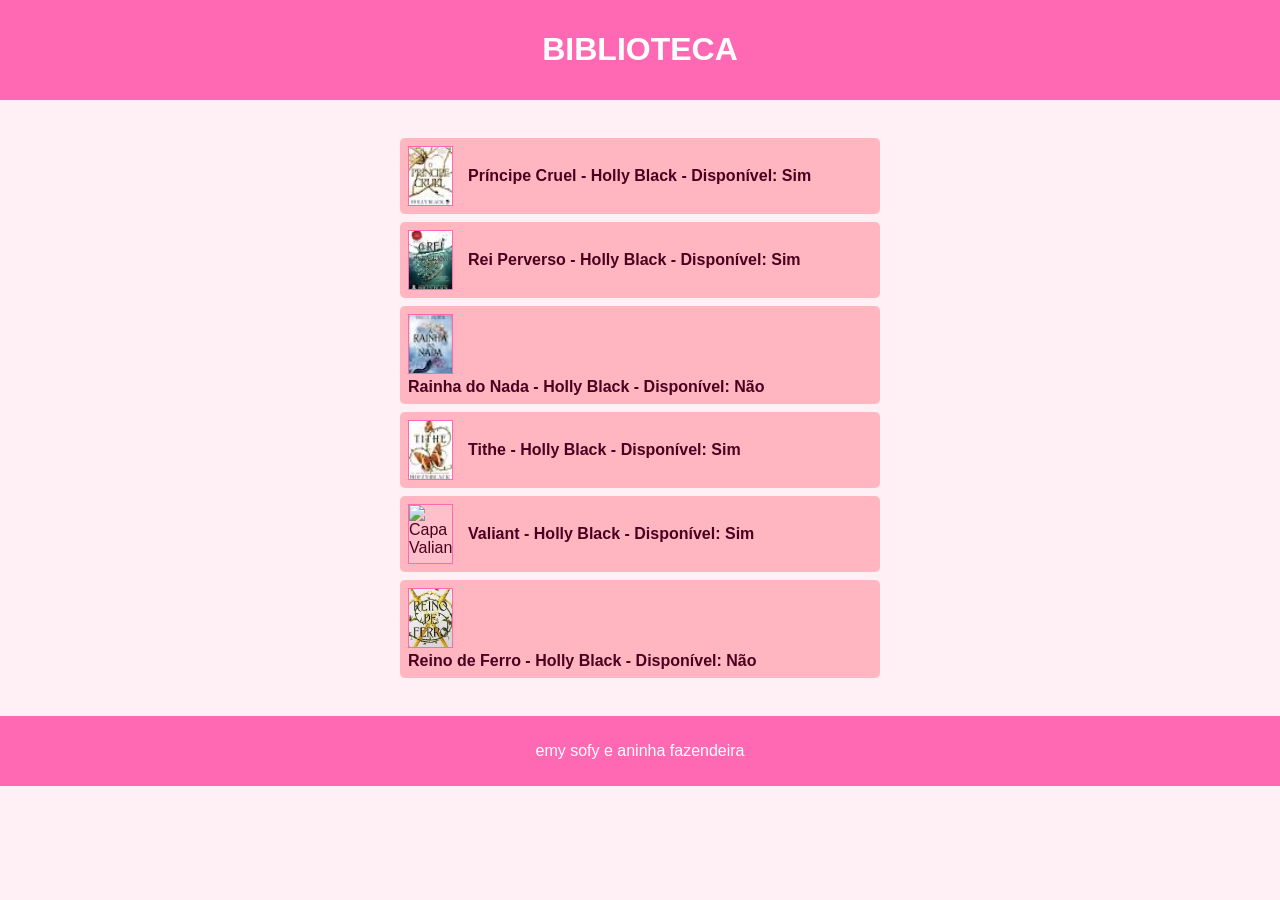
==== index.html @ cc2cae9c "Add files via upload" ====
<!DOCTYPE html>
<html lang="pt-BR">
<head>
    <meta charset="UTF-8">
    <meta name="viewport" content="width=device-width, initial-scale=1.0">
    <title>Biblioteca</title>
    <link rel="stylesheet" href="style.css">
</head>
<body>

    <header>
        <h1>BIBLIOTECA</h1>
    </header>

    <main>

        <nav class="livro">
            <a href="formulario.html?livro=principe">
                <img src="img/pc.jpg" alt="Capa Príncipe Cruel">
                <h3><b>Príncipe Cruel</b> - Holly Black - Disponível: Sim</h3>
            </a>
        </nav>

        <nav class="livro">
            <a href="formulario.html?livro=rei">
                <img src="img/rp.jpg" alt="Capa Rei Perverso">
                <h3><b>Rei Perverso</b> - Holly Black - Disponível: Sim</h3>
            </a>
        </nav>

        <nav class="livro">
            <img src="img/rdn.jpg" alt="Capa Rainha do Nada">
            <h3><b>Rainha do Nada</b> - Holly Black - Disponível: Não</h3>
        </nav>

        <nav class="livro">
            <a href="formulario.html?livro=tithe">
                <img src="img/tithe.jpg" alt="Capa Tithe">
                <h3><b>Tithe</b> - Holly Black - Disponível: Sim</h3>
            </a>
        </nav>

        <nav class="livro">
            <a href="formulario.html?livro=valiant">
                <img src="img/valiant.jpg" alt="Capa Valiant">
                <h3><b>Valiant</b> - Holly Black - Disponível: Sim</h3>
            </a>
        </nav>

        <nav class="livro">
            <img src="img/rdf.jpg" alt="Capa Reino de Ferro">
            <h3><b>Reino de Ferro</b> - Holly Black - Disponível: Não</h3>
        </nav>

    </main>

    <footer>
        <p>emy sofy e aninha fazendeira</p>
    </footer>

</body>
</html>
---- style.css ----
* {
    box-sizing: border-box;
    font-family: sans-serif;
}

body {
    margin: 0;
    background: #fff0f5;
    color: #4a001f;
}

header {
    background: #ff69b4;
    color: white;
    text-align: center;
    padding: 10px;
}

main {
    width: 90%;
    max-width: 500px;
    margin: 20px auto;
    padding: 10px;
}

.livro {
    background: #ffb6c1;
    margin: 8px 0;
    padding: 8px;
    border-radius: 5px;
}

.livro a {
    display: flex;
    align-items: center;
    color: #4a001f;
    text-decoration: none;
    gap: 15px;
}

.livro a:hover {
    background: #ffc0cb;
}

h3 {
    font-size: 1rem;
    margin: 0;
}

img {
    width: 45px;
    height: 60px;
    object-fit: cover;
    background: #ffc0cb;
    border: 1px solid #ff69b4;
}

form {
    background: #ffc0cb;
    padding: 15px;
    margin-top: 30px;
    border-radius: 5px;
}

form h2 {
    font-size: 1.2rem;
    margin-top: 0;
    margin-bottom: 15px;
    text-align: center;
}

.campo {
    margin-bottom: 12px;
}

label {
    display: block;
    font-weight: bold;
    margin-bottom: 5px;
    font-size: 0.9rem;
}

.marcador {
    color: #ff1493;
}

input {
    width: 100%;
    padding: 8px;
    border: 1px solid #ff69b4;
    border-radius: 3px;
}

button {
    width: 100%;
    background: #ff69b4;
    color: white;
    padding: 10px;
    border: none;
    font-weight: bold;
    cursor: pointer;
}

button:hover {
    background: #ff1493;
}

.voltar {
    text-align: center;
}

.sucesso {
    text-align: center;
    background: #ffc0cb;
    padding: 30px;
    margin-top: 40px;
    border-radius: 5px;
}

.botao-voltar {
    display: inline-block;
    background: #ff69b4;
    color: white;
    padding: 10px;
    text-decoration: none;
    font-weight: bold;
    border-radius: 3px;
}

footer {
    background: #ff69b4;
    color: white;
    text-align: center;
    padding: 10px;
    margin-top: 20px;
}
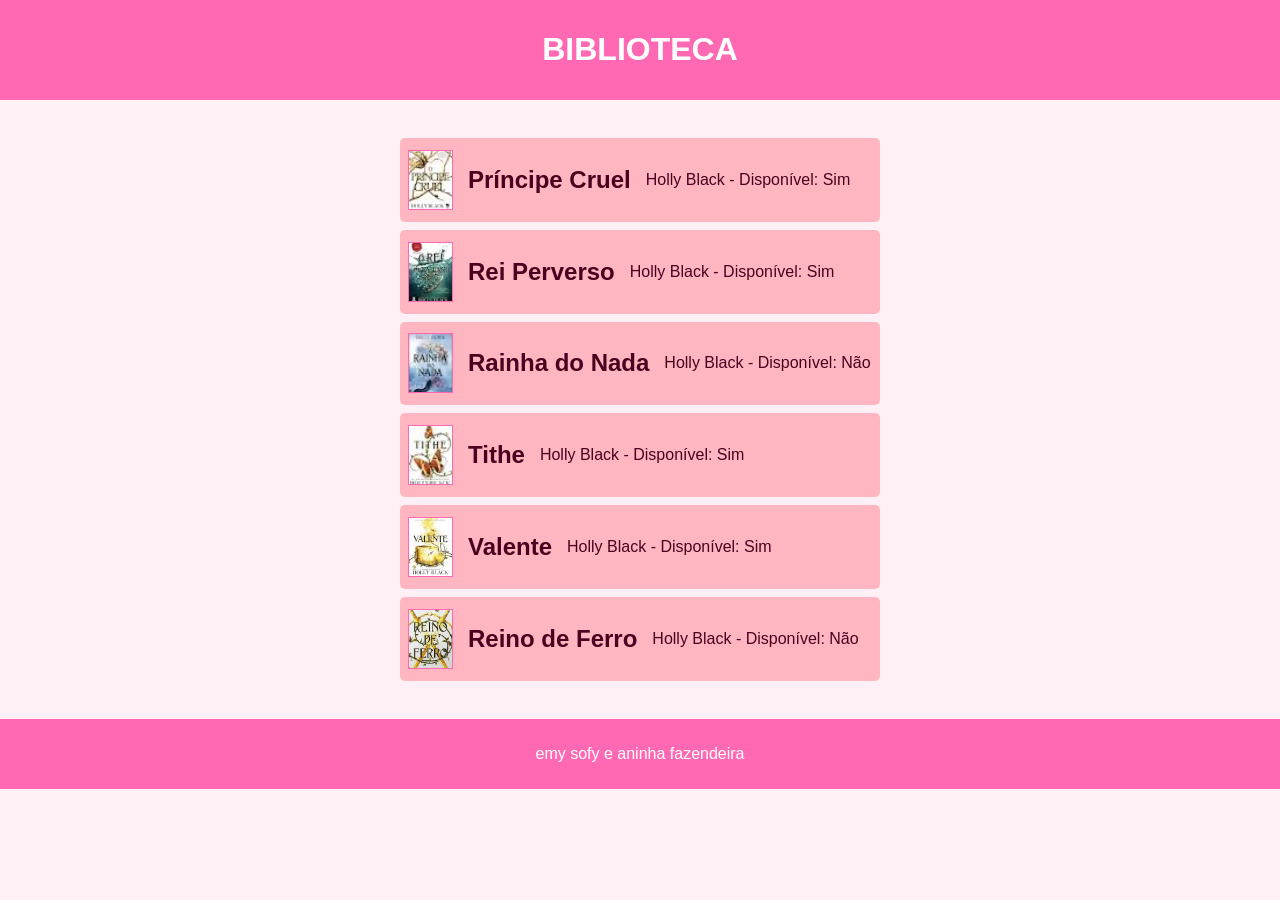
==== commit 064d96e4: "Add files via upload" ====
--- a/index.html
+++ b/index.html
@@ -1,4 +1,3 @@
-
 <!DOCTYPE html>
 <html lang="pt-BR">
 <head>
@@ -15,43 +14,49 @@
 
     <main>
 
-        <nav class="livro">
+        <article class="livro">
             <a href="formulario.html?livro=principe">
                 <img src="img/pc.jpg" alt="Capa Príncipe Cruel">
-                <h3><b>Príncipe Cruel</b> - Holly Black - Disponível: Sim</h3>
+                <h2>Príncipe Cruel</h2>
+                <p>Holly Black - Disponível: Sim</p>
             </a>
-        </nav>
+        </article>
 
-        <nav class="livro">
+        <article class="livro">
             <a href="formulario.html?livro=rei">
                 <img src="img/rp.jpg" alt="Capa Rei Perverso">
-                <h3><b>Rei Perverso</b> - Holly Black - Disponível: Sim</h3>
+                <h2>Rei Perverso</h2>
+                <p>Holly Black - Disponível: Sim</p>
             </a>
-        </nav>
+        </article>
 
-        <nav class="livro">
+        <article class="livro">
             <img src="img/rdn.jpg" alt="Capa Rainha do Nada">
-            <h3><b>Rainha do Nada</b> - Holly Black - Disponível: Não</h3>
-        </nav>
+            <h2>Rainha do Nada</h2>
+            <p>Holly Black - Disponível: Não</p>
+        </article>
 
-        <nav class="livro">
+        <article class="livro">
             <a href="formulario.html?livro=tithe">
                 <img src="img/tithe.jpg" alt="Capa Tithe">
-                <h3><b>Tithe</b> - Holly Black - Disponível: Sim</h3>
+                <h2>Tithe</h2>
+                <p>Holly Black - Disponível: Sim</p>
             </a>
-        </nav>
+        </article>
 
-        <nav class="livro">
-            <a href="formulario.html?livro=valiant">
-                <img src="img/valiant.jpg" alt="Capa Valiant">
-                <h3><b>Valiant</b> - Holly Black - Disponível: Sim</h3>
+        <article class="livro">
+            <a href="formulario.html?livro=valente">
+                <img src="img/valente.jpg" alt="Capa Valente">
+                <h2>Valente</h2>
+                <p>Holly Black - Disponível: Sim</p>
             </a>
-        </nav>
+        </article>
 
-        <nav class="livro">
+        <article class="livro">
             <img src="img/rdf.jpg" alt="Capa Reino de Ferro">
-            <h3><b>Reino de Ferro</b> - Holly Black - Disponível: Não</h3>
-        </nav>
+            <h2>Reino de Ferro</h2>
+            <p>Holly Black - Disponível: Não</p>
+        </article>
 
     </main>
 
--- a/style.css
+++ b/style.css
@@ -31,6 +31,7 @@
     border-radius: 5px;
 }
 
+.livro,
 .livro a {
     display: flex;
     align-items: center;
@@ -135,3 +136,4 @@
     padding: 10px;
     margin-top: 20px;
 }
+ 
